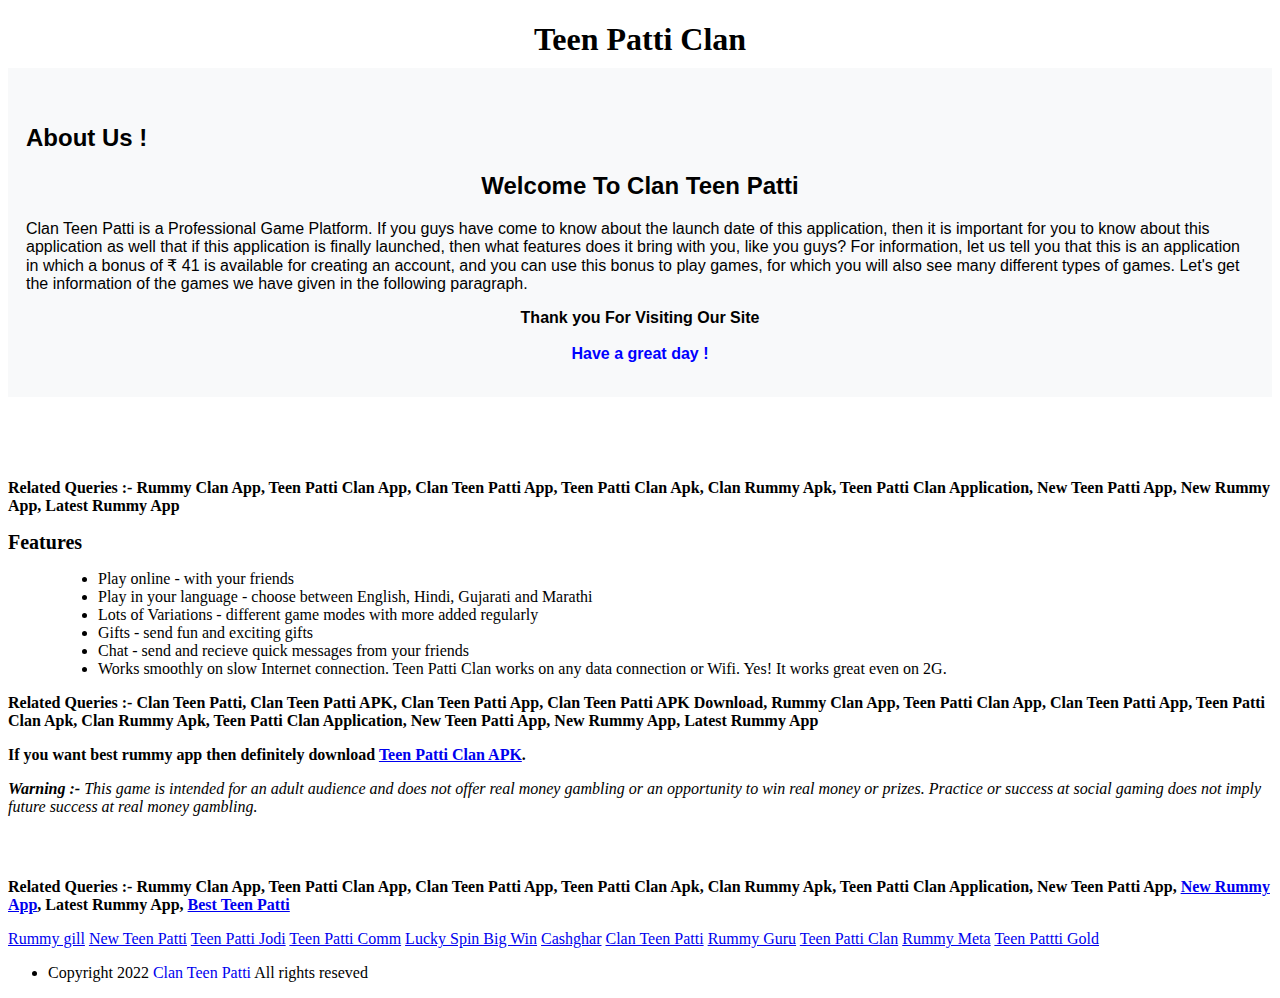
==== about-us.html @ 3258c121 "Add files via upload" ====
<!DOCTYPE html>
<html lang="en">
<head>
    <meta charset="UTF-8">
    <meta name="viewport" content="width=device-width, initial-scale=1.0">
    <title>About Us</title>
</head>
<body>
    <style>
        .bold_heading {
          font-size: 20px;
          font-weight: bold;
        }
        .heading_bottom {
          text-align: center;
          font-size: 20px;
          margin-bottom: 10px;
        }
        .section_rules {
          padding: 30px 0;
        }
      </style>
    <header id="header" style="padding: 0 0;">
    <div class="row">
    <h1 style="margin-bottom: 10px;text-align: center;">Teen Patti Clan</h1>
    </div>
    </header>
    <div style="font-family: Sans-serif ;background-color:rgb(248,249,250);padding:18px;color:black"><br><h2 style="font-family: Sans-serif ;color:black;">About Us !</h2>
      <h2 style="font-family: Sans-serif ;text-align: center;">Welcome To <span id="W_Name1" >Clan Teen Patti</span></h2>
      <p><span id="W_Name2">Clan Teen Patti</span> is a Professional <span id="W_Type1">Game</span> Platform.     If you guys have come to know about the launch date of this application, then it is important for you to know about this application as well that if this application is finally launched, then what features does it bring with you, like you guys? For information, let us tell you that this is an application in which a bonus of ₹ 41 is available for creating an account, and you can use this bonus to play games, for which you will also see many different types of games. Let's get the information of the games we have given in the following paragraph.</p>
      <p style="font-weight: bold; text-align: center;">Thank you For Visiting Our Site<br><br>
      <span style="color: blue; font-size: 16px; font-weight: bold; text-align: center;">Have a great day !</span></p></div><br><br>
    <div id="screenshot" class="section screenshot section_rules">
    <div class="row">
    <strong><p> Related Queries :- Rummy Clan App, Teen Patti Clan App, Clan Teen Patti App, Teen Patti Clan Apk, Clan Rummy Apk, Teen Patti Clan Application, New Teen Patti App, New Rummy App, Latest Rummy App</p></strong>
    </div>
    <div class="row">
    <div class="bold_heading">Features</div>
    <div class="row" style="margin-left: 50px;">
    <ul>
    <li>Play online - with your friends</li>
    <li>Play in your language - choose between English, Hindi, Gujarati and Marathi</li>
    <li>Lots of Variations - different game modes with more added regularly</li>
    <li>Gifts - send fun and exciting gifts</li>
    <li>Chat - send and recieve quick messages from your friends</li>
    
    <li>Works smoothly on slow Internet connection. Teen Patti Clan works on any data connection or Wifi. Yes! It works great even on 2G.</li>
    </ul>
    </div>
    </div>
    <strong><p> Related Queries :- Clan Teen Patti, Clan Teen Patti APK, Clan Teen Patti App, Clan Teen Patti APK Download, Rummy Clan App, Teen Patti Clan App, Clan Teen Patti App, Teen Patti Clan Apk, Clan Rummy Apk, Teen Patti Clan Application, New Teen Patti App, New Rummy App, Latest Rummy App</p></strong>
    <p><strong>If you want best rummy app then definitely download <a href="https://h26.in/epic/z5lome">Teen Patti Clan APK</a>.</strong></p>
    <div class="row">
    <p><p><p>
    <i><b>Warning :- </b>This game is intended for an adult audience and does not offer real money gambling or an opportunity to win real money or prizes. Practice or success at social gaming does not imply future success at real money gambling.</i>
    </div>
    </div>
    <strong><p> Related Queries :- Rummy Clan App, Teen Patti Clan App, Clan Teen Patti App, Teen Patti Clan Apk, Clan Rummy Apk, Teen Patti Clan Application, New Teen Patti App, <a href="https://rummy-guru.in/">New Rummy App</a>, Latest Rummy App, <a href="https://teenpatti-clan.com/">Best Teen Patti</a> </p></strong>
    <footer>
        <a href="https://rummygill.in/">Rummy gill</a>
        <a href="https://newteenpatti.in/">New Teen Patti</a>
        <a href="https://teenpattijodi.in/">Teen Patti Jodi</a>
        <a href="https://teenpatticomm.com/">Teen Patti Comm</a>
        <a href="https://luckyspinbigwin.in/">Lucky Spin Big Win</a>
        <a href="https://cashghar.com/">Cashghar</a>
        <a href="https://epic-teenpatti.in/">Clan Teen Patti</a>
        <a href="https://rummy-guru.in/">Rummy Guru</a>
        <a href="https://teenpatti-clan.com/">Teen Patti Clan</a>
        <a href="https://rummymeta.net/">Rummy Meta</a>
        <a href="https://gold-teenpatti.in/">Teen Pattti Gold</a>
    <div class="row">
    <div class="large-6 columns">
    <ul class="inline-list">
    <li class="copyright">Copyright 2022 <a href="https://newteenpatti.in/2023/07/teen-patti-master-apk-html/" style="text-decoration: none">Clan Teen Patti</a> All rights reseved</a></li>
    </ul>
    </div>
    </div>
    </footer>
    </body>
    
</html>
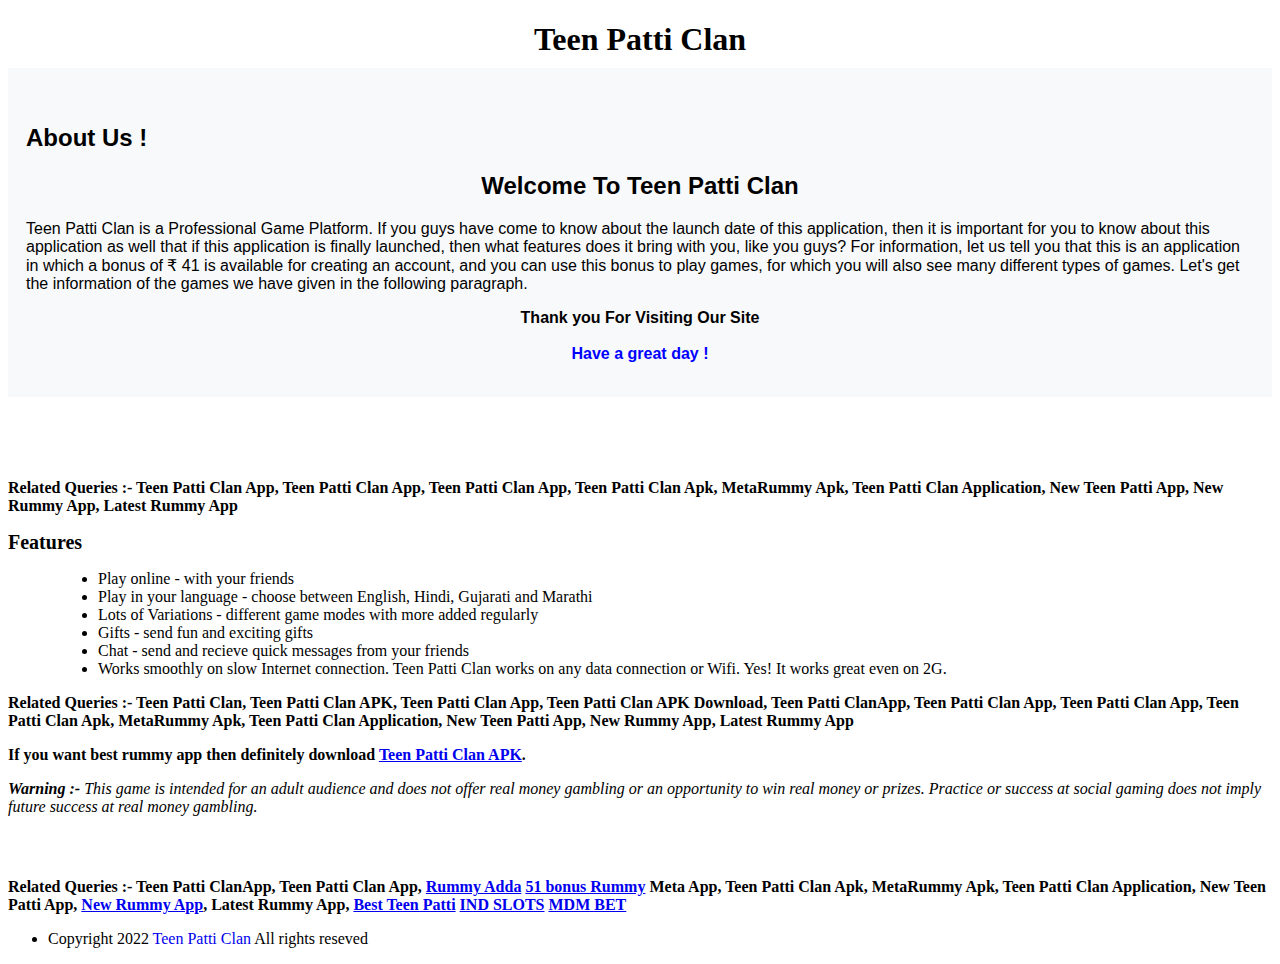
==== commit 324cb679: "Create about-us.html" ====
--- a/about-us.html
+++ b/about-us.html
@@ -1,82 +1,74 @@
-
-<!DOCTYPE html>
-<html lang="en">
-<head>
-    <meta charset="UTF-8">
-    <meta name="viewport" content="width=device-width, initial-scale=1.0">
-    <title>About Us</title>
-</head>
-<body>
-    <style>
-        .bold_heading {
-          font-size: 20px;
-          font-weight: bold;
-        }
-        .heading_bottom {
-          text-align: center;
-          font-size: 20px;
-          margin-bottom: 10px;
-        }
-        .section_rules {
-          padding: 30px 0;
-        }
-      </style>
-    <header id="header" style="padding: 0 0;">
-    <div class="row">
-    <h1 style="margin-bottom: 10px;text-align: center;">Teen Patti Clan</h1>
-    </div>
-    </header>
-    <div style="font-family: Sans-serif ;background-color:rgb(248,249,250);padding:18px;color:black"><br><h2 style="font-family: Sans-serif ;color:black;">About Us !</h2>
-      <h2 style="font-family: Sans-serif ;text-align: center;">Welcome To <span id="W_Name1" >Clan Teen Patti</span></h2>
-      <p><span id="W_Name2">Clan Teen Patti</span> is a Professional <span id="W_Type1">Game</span> Platform.     If you guys have come to know about the launch date of this application, then it is important for you to know about this application as well that if this application is finally launched, then what features does it bring with you, like you guys? For information, let us tell you that this is an application in which a bonus of ₹ 41 is available for creating an account, and you can use this bonus to play games, for which you will also see many different types of games. Let's get the information of the games we have given in the following paragraph.</p>
-      <p style="font-weight: bold; text-align: center;">Thank you For Visiting Our Site<br><br>
-      <span style="color: blue; font-size: 16px; font-weight: bold; text-align: center;">Have a great day !</span></p></div><br><br>
-    <div id="screenshot" class="section screenshot section_rules">
-    <div class="row">
-    <strong><p> Related Queries :- Rummy Clan App, Teen Patti Clan App, Clan Teen Patti App, Teen Patti Clan Apk, Clan Rummy Apk, Teen Patti Clan Application, New Teen Patti App, New Rummy App, Latest Rummy App</p></strong>
-    </div>
-    <div class="row">
-    <div class="bold_heading">Features</div>
-    <div class="row" style="margin-left: 50px;">
-    <ul>
-    <li>Play online - with your friends</li>
-    <li>Play in your language - choose between English, Hindi, Gujarati and Marathi</li>
-    <li>Lots of Variations - different game modes with more added regularly</li>
-    <li>Gifts - send fun and exciting gifts</li>
-    <li>Chat - send and recieve quick messages from your friends</li>
-    
-    <li>Works smoothly on slow Internet connection. Teen Patti Clan works on any data connection or Wifi. Yes! It works great even on 2G.</li>
-    </ul>
-    </div>
-    </div>
-    <strong><p> Related Queries :- Clan Teen Patti, Clan Teen Patti APK, Clan Teen Patti App, Clan Teen Patti APK Download, Rummy Clan App, Teen Patti Clan App, Clan Teen Patti App, Teen Patti Clan Apk, Clan Rummy Apk, Teen Patti Clan Application, New Teen Patti App, New Rummy App, Latest Rummy App</p></strong>
-    <p><strong>If you want best rummy app then definitely download <a href="https://h26.in/epic/z5lome">Teen Patti Clan APK</a>.</strong></p>
-    <div class="row">
-    <p><p><p>
-    <i><b>Warning :- </b>This game is intended for an adult audience and does not offer real money gambling or an opportunity to win real money or prizes. Practice or success at social gaming does not imply future success at real money gambling.</i>
-    </div>
-    </div>
-    <strong><p> Related Queries :- Rummy Clan App, Teen Patti Clan App, Clan Teen Patti App, Teen Patti Clan Apk, Clan Rummy Apk, Teen Patti Clan Application, New Teen Patti App, <a href="https://rummy-guru.in/">New Rummy App</a>, Latest Rummy App, <a href="https://teenpatti-clan.com/">Best Teen Patti</a> </p></strong>
-    <footer>
-        <a href="https://rummygill.in/">Rummy gill</a>
-        <a href="https://newteenpatti.in/">New Teen Patti</a>
-        <a href="https://teenpattijodi.in/">Teen Patti Jodi</a>
-        <a href="https://teenpatticomm.com/">Teen Patti Comm</a>
-        <a href="https://luckyspinbigwin.in/">Lucky Spin Big Win</a>
-        <a href="https://cashghar.com/">Cashghar</a>
-        <a href="https://epic-teenpatti.in/">Clan Teen Patti</a>
-        <a href="https://rummy-guru.in/">Rummy Guru</a>
-        <a href="https://teenpatti-clan.com/">Teen Patti Clan</a>
-        <a href="https://rummymeta.net/">Rummy Meta</a>
-        <a href="https://gold-teenpatti.in/">Teen Pattti Gold</a>
-    <div class="row">
-    <div class="large-6 columns">
-    <ul class="inline-list">
-    <li class="copyright">Copyright 2022 <a href="https://newteenpatti.in/2023/07/teen-patti-master-apk-html/" style="text-decoration: none">Clan Teen Patti</a> All rights reseved</a></li>
-    </ul>
-    </div>
-    </div>
-    </footer>
-    </body>
-    
-</html>
+<!DOCTYPE html>
+<html lang="en">
+<head>
+    <meta charset="UTF-8">
+    <meta name="viewport" content="width=device-width, initial-scale=1.0">
+    <title>About Us</title>
+</head>
+<body>
+    <style>
+        .bold_heading {
+          font-size: 20px;
+          font-weight: bold;
+        }
+        .heading_bottom {
+          text-align: center;
+          font-size: 20px;
+          margin-bottom: 10px;
+        }
+        .section_rules {
+          padding: 30px 0;
+        }
+      </style>
+    <header id="header" style="padding: 0 0;">
+    <div class="row">
+    <h1 style="margin-bottom: 10px;text-align: center;">Teen Patti Clan</h1>
+    </div>
+    </header>
+    <div style="font-family: Sans-serif ;background-color:rgb(248,249,250);padding:18px;color:black"><br><h2 style="font-family: Sans-serif ;color:black;">About Us !</h2>
+      <h2 style="font-family: Sans-serif ;text-align: center;">Welcome To <span id="W_Name1" >Teen Patti Clan</span></h2>
+      <p><span id="W_Name2">Teen Patti Clan</span> is a Professional <span id="W_Type1">Game</span> Platform.     If you guys have come to know about the launch date of this application, then it is important for you to know about this application as well that if this application is finally launched, then what features does it bring with you, like you guys? For information, let us tell you that this is an application in which a bonus of ₹ 41 is available for creating an account, and you can use this bonus to play games, for which you will also see many different types of games. Let's get the information of the games we have given in the following paragraph.</p>
+      <p style="font-weight: bold; text-align: center;">Thank you For Visiting Our Site<br><br>
+      <span style="color: blue; font-size: 16px; font-weight: bold; text-align: center;">Have a great day !</span></p></div><br><br>
+    <div id="screenshot" class="section screenshot section_rules">
+    <div class="row">
+    <strong><p> Related Queries :- Teen Patti Clan App, Teen Patti Clan App, Teen Patti Clan App, Teen Patti Clan Apk, MetaRummy Apk, Teen Patti Clan Application, New Teen Patti App, New Rummy App, Latest Rummy App</p></strong>
+    </div>
+    <div class="row">
+    <div class="bold_heading">Features</div>
+    <div class="row" style="margin-left: 50px;">
+    <ul>
+    <li>Play online - with your friends</li>
+    <li>Play in your language - choose between English, Hindi, Gujarati and Marathi</li>
+    <li>Lots of Variations - different game modes with more added regularly</li>
+    <li>Gifts - send fun and exciting gifts</li>
+    <li>Chat - send and recieve quick messages from your friends</li>
+    
+    <li>Works smoothly on slow Internet connection. Teen Patti Clan works on any data connection or Wifi. Yes! It works great even on 2G.</li>
+    </ul>
+    </div>
+    </div>
+    <strong><p> Related Queries :- Teen Patti Clan, Teen Patti Clan APK, Teen Patti Clan App, Teen Patti Clan APK Download, Teen Patti ClanApp, Teen Patti Clan App, Teen Patti Clan App, Teen Patti Clan Apk, MetaRummy Apk, Teen Patti Clan Application, New Teen Patti App, New Rummy App, Latest Rummy App</p></strong>
+    <p><strong>If you want best rummy app then definitely download <a href="https://h26.in/epic/z5lome">Teen Patti Clan APK</a>.</strong></p>
+    <div class="row">
+    <p><p><p>
+    <i><b>Warning :- </b>This game is intended for an adult audience and does not offer real money gambling or an opportunity to win real money or prizes. Practice or success at social gaming does not imply future success at real money gambling.</i>
+    </div>
+    </div>
+    <strong><p> Related Queries :- Teen Patti ClanApp, Teen Patti Clan App, <a href="https://rummyadda.club/">Rummy Adda</a> <a href="https://addarummy.in/">51 bonus Rummy</a> Meta App, Teen Patti Clan Apk, MetaRummy Apk, Teen Patti Clan Application, New Teen Patti App, <a href="https://rummy-guru.in/">New Rummy App</a>, Latest Rummy App, <a href="https://teenpatti-clan.com/">Best Teen Patti</a> <a href="https://slotsind.in/">IND SLOTS</a> <a href="https://mdmbet.net/">MDM BET  </a> </p></strong>
+    <footer>
+    <div class="row">
+    <div class="large-6 columns">
+    <ul class="inline-list">
+
+    <li class="copyright">Copyright 2022 <a href="https://newteenpatti.in/2023/07/teen-patti-master-apk-html/" style="text-decoration: none">Teen Patti Clan</a> All rights reseved</a></li>
+    </ul>
+    </div>
+    </div>
+  
+
+
+    </footer>
+    </body>
+    
+</html>
